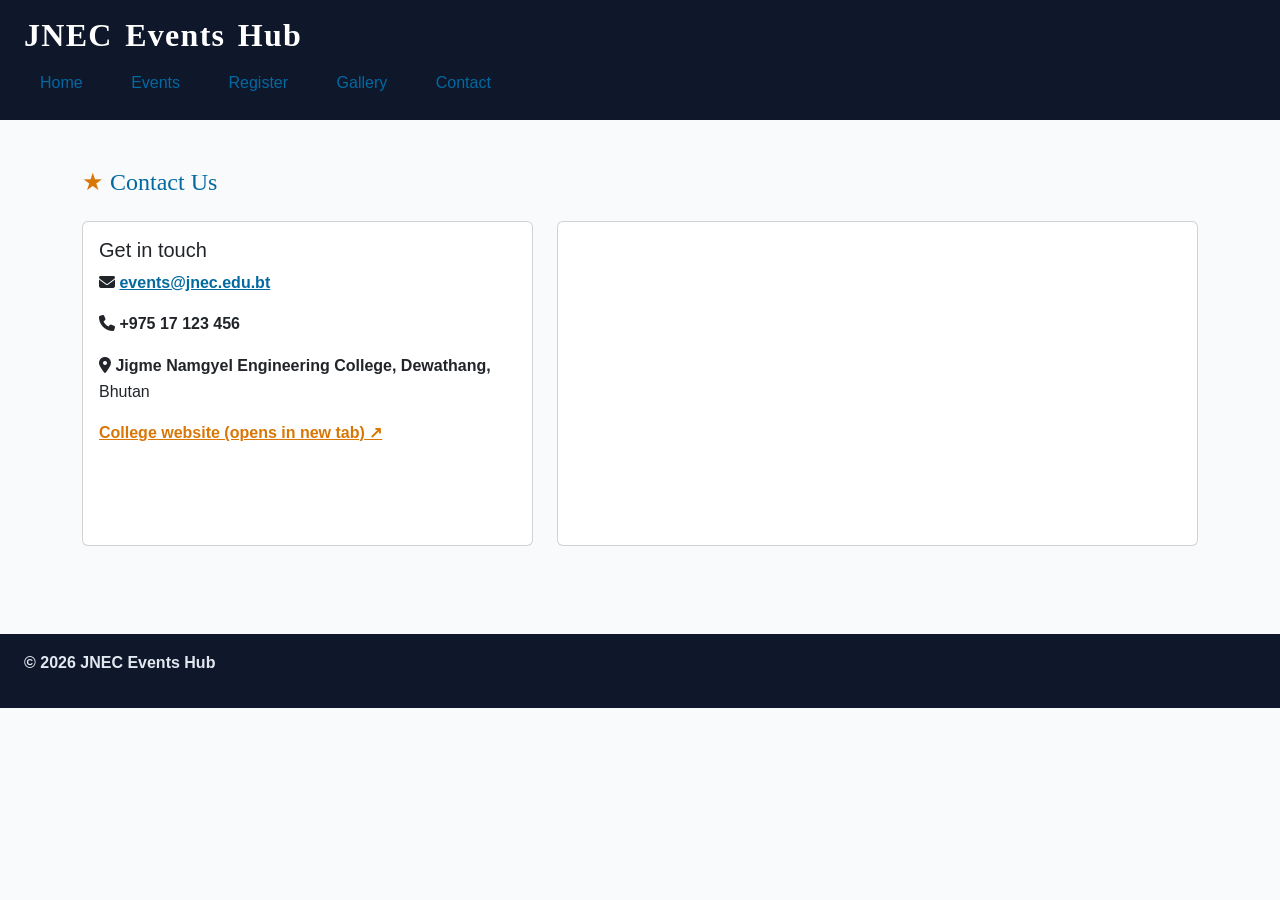
==== contact.html @ a7e9f05a "p3: all selector types" ====
<!DOCTYPE html>
<html lang="en">
<head>
<meta charset="UTF-8">
<meta name="viewport" content="width=device-width, initial-scale=1.0">
<title>JNEC Events Hub — Contact</title>

<!-- 1. Bootstrap CSS (framework) -->
<link href="https://cdn.jsdelivr.net/npm/bootstrap@5.3.3/dist/css/bootstrap.min.css" rel="stylesheet">
<!-- 2. Font Awesome (icons) -->
<link rel="stylesheet" href="https://cdnjs.cloudflare.com/ajax/libs/font-awesome/6.5.2/css/all.min.css">
<!-- 3. YOUR CSS last so you can override Bootstrap -->
<link rel="stylesheet" href="css/styles.css">

<!-- Note: A2's internal <style> footer demo was removed here once external
     CSS (css/styles.css) took over styling the footer for every page. -->
</head>
<body>

<header id="top">
  <h1 class="hero-title">JNEC Events Hub</h1>
  <nav>
    <a href="index.html">Home</a>
    <a href="events.html">Events</a>
    <a href="register.html">Register</a>
    <a href="gallery.html">Gallery</a>
    <a href="contact.html">Contact</a>
  </nav>
</header>

<main>
<div class="container py-4">

  <h2 class="mb-4">Contact Us</h2>

  <div class="row g-4">

    <div class="col-md-5">
      <div class="card h-100">
        <div class="card-body">
          <h5 class="card-title">Get in touch</h5>
          <p class="card-text"><i class="fa-solid fa-envelope"></i>
            <a href="mailto:events@jnec.edu.bt">events@jnec.edu.bt</a></p>
          <p class="card-text"><i class="fa-solid fa-phone"></i> +975 17 123 456</p>
          <p class="card-text"><i class="fa-solid fa-location-dot"></i> Jigme Namgyel Engineering College, Dewathang, Bhutan</p>
          <p class="card-text">
            <a href="https://www.jnec.edu.bt" target="_blank" rel="noopener">College website (opens in new tab)</a>
          </p>
        </div>
      </div>
    </div>

    <div class="col-md-7">
      <div class="card h-100">
        <div class="card-body p-2">
          <iframe
            src="https://www.openstreetmap.org/export/embed.html?bbox=91.44,26.85,91.48,26.88"
            width="100%" height="300" title="Campus map" style="border:0;"></iframe>
        </div>
      </div>
    </div>

  </div>
</div>
</main>

<footer>
  <p>&copy; 2026 JNEC Events Hub</p>
</footer>

<script src="https://cdn.jsdelivr.net/npm/bootstrap@5.3.3/dist/js/bootstrap.bundle.min.js"></script>
</body>
</html>
---- css/styles.css ----
/* ============================================================
   FILE: css/styles.css — shared by all JNEC Events Hub pages
   Practical III — CSS structure, selectors, text, colour,
   box model, display, responsive
   ============================================================ */

/* ---------- Part A — base / external CSS ---------- */
body {
  font-family: "Segoe UI", Arial, sans-serif;
  margin: 0;
  color: #1e293b;
  background: #f8fafc;
}

header {
  background: #0f172a;
  color: white;
  padding: 16px 24px;
}

nav a {
  color: #7dd3fc;
  margin-right: 12px;
  text-decoration: none;
}

footer {
  background: #0f172a;
  color: #e2e8f0;
  padding: 16px 24px;
  margin-top: 40px;
}

main {
  padding: 24px;
}

/* ---------- Part B — selectors ---------- */

/* B1 — simple selectors */
h1 { color: #ffffff; }                         /* element (on dark header) */
.intro { background: #f8fafc; }                /* class */
#welcome { padding: 24px; }                    /* id */
p.intro { font-size: 1.05rem; }                /* element.class */
h1, h2, h3 { font-family: Georgia, serif; }    /* grouping */

/* B2 — combinator selectors */
nav a { text-decoration: none; }               /* descendant (nav a) */
main > section { margin-bottom: 24px; }        /* child */
h2 + p { font-style: italic; }                 /* adjacent sibling */
h2 ~ p { color: #334155; }                     /* general sibling */

/* B3 — pseudo-class selectors */
nav a:hover { color: #38bdf8; }
input:focus { outline: 2px solid #0369a1; }
input:checked + label { font-weight: 700; }
tr:nth-child(even) { background: #f1f5f9; }

/* anchor LVHA order */
a:link { color: #0369a1; }
a:visited { color: #7c3aed; }
a:hover { color: #0ea5e9; }
a:active { color: #b91c1c; }

/* B4 — pseudo-element selectors */
p::first-line { font-weight: bold; }
.intro::first-letter {
  font-size: 1.6em;
  color: #0369a1;
}
h2::before { content: "★ "; color: #d97706; }
li::marker { color: #059669; }
::selection { color: #7f1d1d; background: #fde68a; }

/* B5 — attribute selectors */
a[target="_blank"] { color: #d97706; }
input[type="file"] { border: 1px dashed #94a3b8; padding: 8px; }
input[type="text"] { border: 1px solid #cbd5e1; padding: 8px; }

/* ---------- Part C — text formatting & colour ---------- */

/* C1 — font-family and size */
h1 { font-size: 2rem; }
h2 { font-size: 1.5rem; }

/* C2 — weight, line-height, spacing */
h1 { font-weight: 700; }
body { line-height: 1.6; }
.hero-title {
  letter-spacing: 0.04em;
  word-spacing: 0.1em;
}
em { font-style: italic; }

/* C3 — indent, align, decorate */
.intro p {
  text-indent: 2em;
  text-align: justify;
}
nav a { text-decoration: none; }
.sold-out {
  text-decoration: line-through;
  text-decoration-color: #ef4444;
  text-decoration-style: solid;
}
h2 { text-align: left; }

/* C4 — colour: named, hex, RGB */
body { color: rgb(30, 41, 59); }      /* RGB */
h2 { color: #0369a1; }                /* hexadecimal */
.highlight { color: crimson; }        /* named */
header { background-color: #0f172a; }

/* ---------- Part D — margin & padding (box model) ---------- */
.intro {
  margin: 24px 16px 32px 16px; /* top right bottom left */
  padding: 20px;               /* all four sides */
  border: 1px solid #e2e8f0;
  background: white;
}

section {
  margin-bottom: 28px;
  padding-left: 8px;
}

/* ---------- Part E — display properties ---------- */
nav a {
  display: inline-block;
  padding: 8px 16px;
}
.admin-only { display: none; }
.badge { display: inline; }
.event-card { display: block; }

/* ---------- Part F — responsive design ---------- */
img { max-width: 100%; height: auto; }

@media (max-width: 600px) {
  nav a {
    display: block;
    margin: 4px 0;
  }
  body { font-size: 15px; }
}

/* ---------- Own extra selectors (Activity 5) ---------- */
/* :pseudo-class — highlights whichever nav link matches the current page */
nav a:active { background: #0369a1; color: white; }

/* [attribute] — flags every external link that opens in a new tab */
a[target="_blank"]::after { content: " ↗"; }
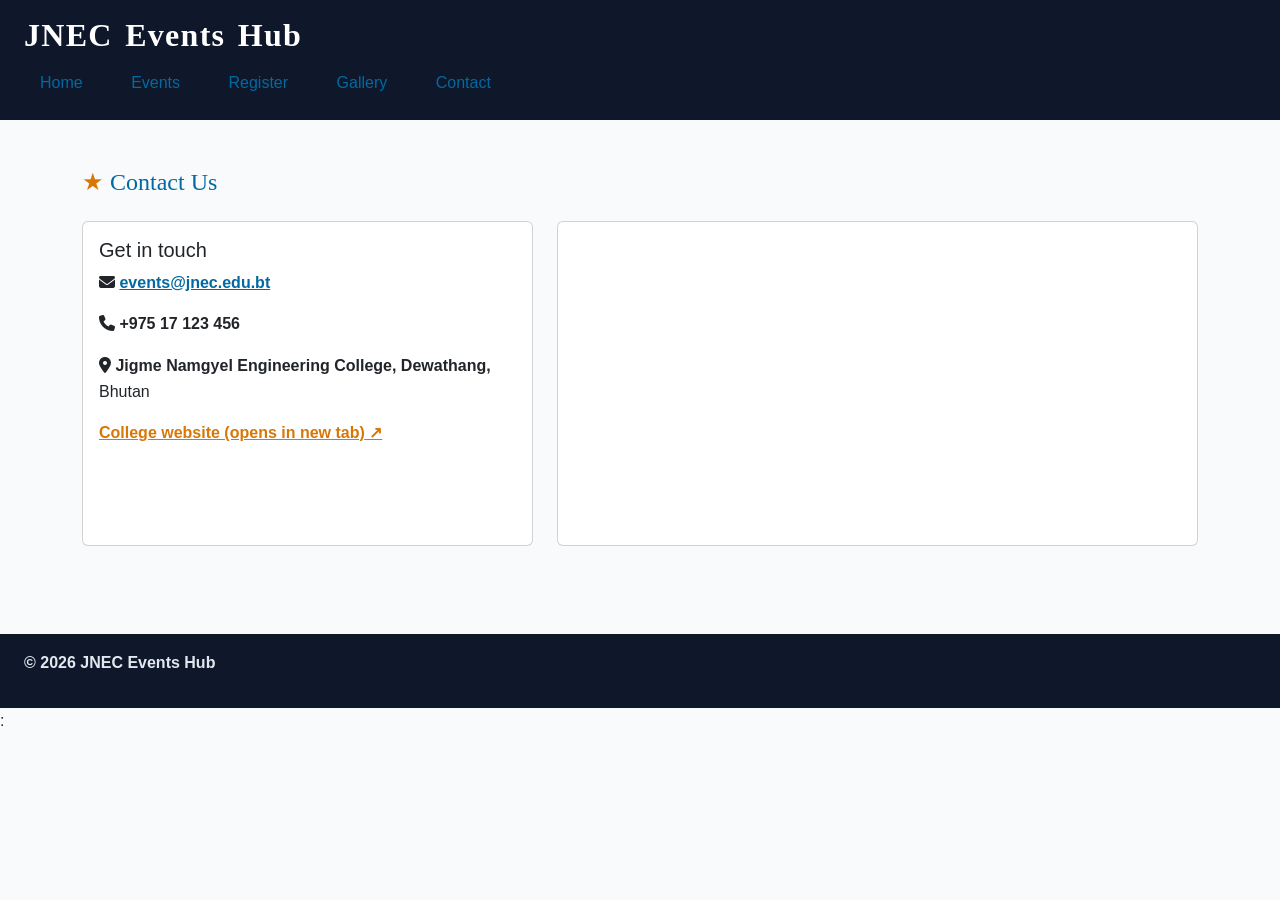
==== commit 82452eab: "updated code" ====
--- a/contact.html
+++ b/contact.html
@@ -69,5 +69,6 @@
 </footer>
 
 <script src="https://cdn.jsdelivr.net/npm/bootstrap@5.3.3/dist/js/bootstrap.bundle.min.js"></script>
+: <script src="js/main.js"></script> 
 </body>
 </html>
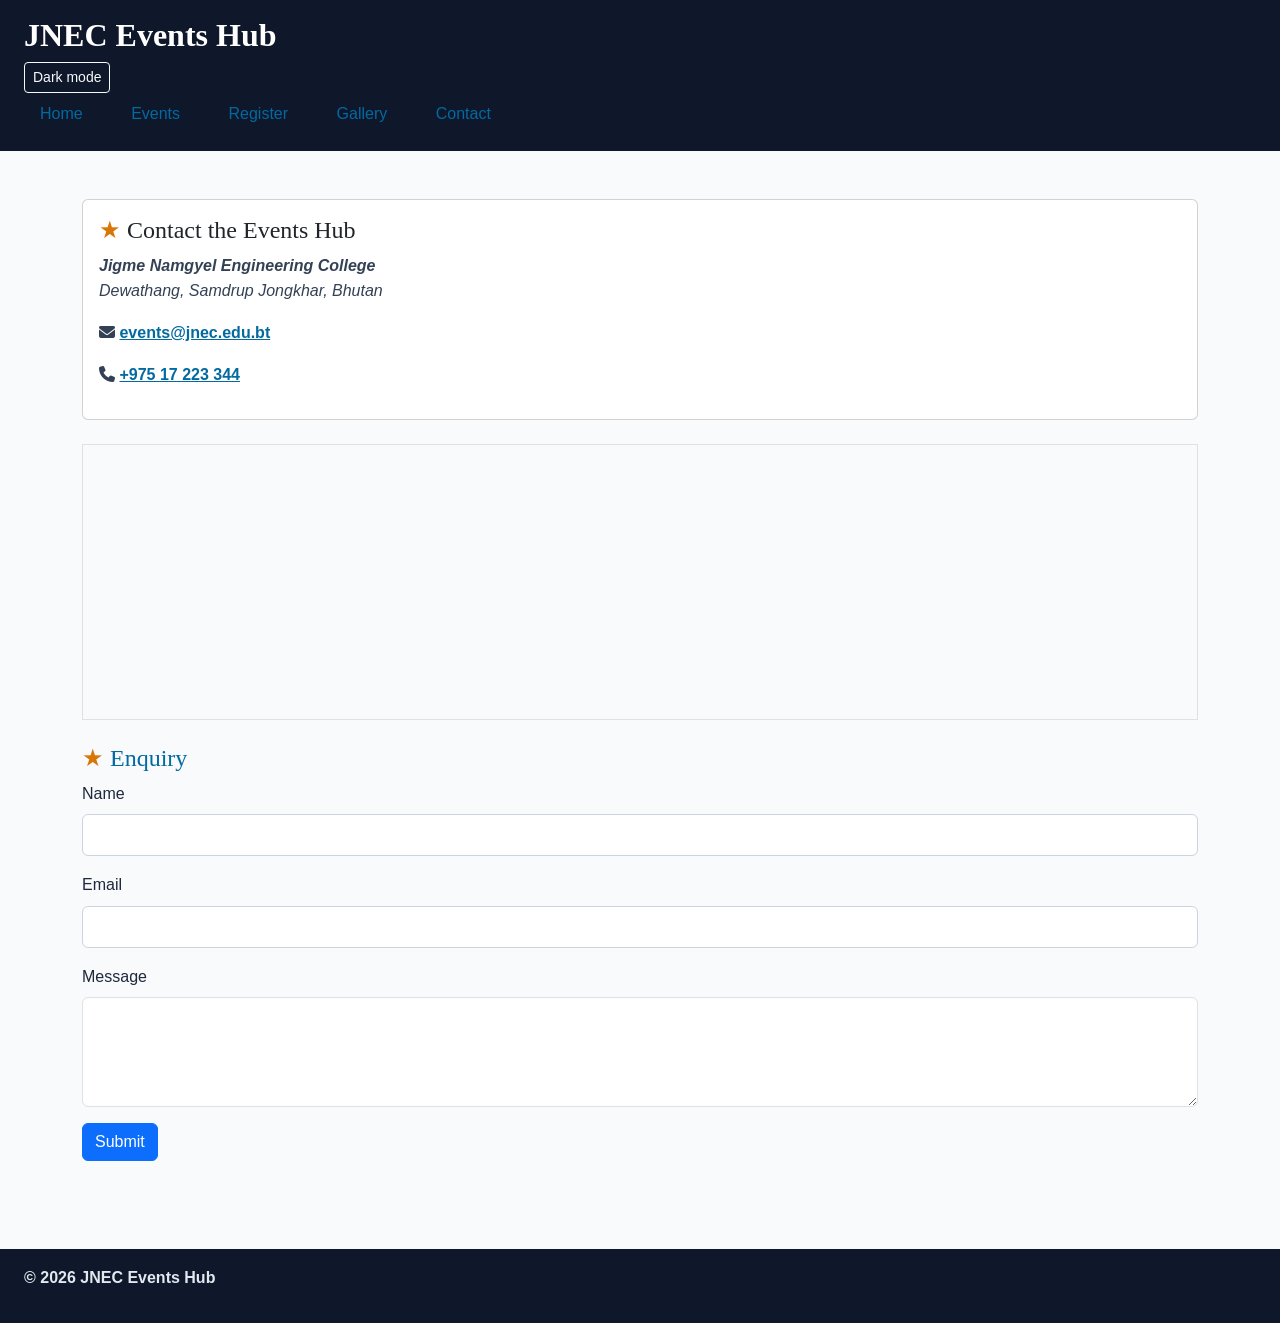
==== commit 959db1e8: "contact.html updated" ====
--- a/contact.html
+++ b/contact.html
@@ -1,74 +1,74 @@
-<!DOCTYPE html>
-<html lang="en">
-<head>
-<meta charset="UTF-8">
-<meta name="viewport" content="width=device-width, initial-scale=1.0">
-<title>JNEC Events Hub — Contact</title>
-
-<!-- 1. Bootstrap CSS (framework) -->
-<link href="https://cdn.jsdelivr.net/npm/bootstrap@5.3.3/dist/css/bootstrap.min.css" rel="stylesheet">
-<!-- 2. Font Awesome (icons) -->
-<link rel="stylesheet" href="https://cdnjs.cloudflare.com/ajax/libs/font-awesome/6.5.2/css/all.min.css">
-<!-- 3. YOUR CSS last so you can override Bootstrap -->
-<link rel="stylesheet" href="css/styles.css">
-
-<!-- Note: A2's internal <style> footer demo was removed here once external
-     CSS (css/styles.css) took over styling the footer for every page. -->
-</head>
-<body>
-
-<header id="top">
-  <h1 class="hero-title">JNEC Events Hub</h1>
-  <nav>
-    <a href="index.html">Home</a>
-    <a href="events.html">Events</a>
-    <a href="register.html">Register</a>
-    <a href="gallery.html">Gallery</a>
-    <a href="contact.html">Contact</a>
-  </nav>
-</header>
-
-<main>
-<div class="container py-4">
-
-  <h2 class="mb-4">Contact Us</h2>
-
-  <div class="row g-4">
-
-    <div class="col-md-5">
-      <div class="card h-100">
-        <div class="card-body">
-          <h5 class="card-title">Get in touch</h5>
-          <p class="card-text"><i class="fa-solid fa-envelope"></i>
-            <a href="mailto:events@jnec.edu.bt">events@jnec.edu.bt</a></p>
-          <p class="card-text"><i class="fa-solid fa-phone"></i> +975 17 123 456</p>
-          <p class="card-text"><i class="fa-solid fa-location-dot"></i> Jigme Namgyel Engineering College, Dewathang, Bhutan</p>
-          <p class="card-text">
-            <a href="https://www.jnec.edu.bt" target="_blank" rel="noopener">College website (opens in new tab)</a>
-          </p>
-        </div>
-      </div>
-    </div>
-
-    <div class="col-md-7">
-      <div class="card h-100">
-        <div class="card-body p-2">
-          <iframe
-            src="https://www.openstreetmap.org/export/embed.html?bbox=91.44,26.85,91.48,26.88"
-            width="100%" height="300" title="Campus map" style="border:0;"></iframe>
-        </div>
-      </div>
-    </div>
-
-  </div>
-</div>
-</main>
-
-<footer>
-  <p>&copy; 2026 JNEC Events Hub</p>
-</footer>
-
-<script src="https://cdn.jsdelivr.net/npm/bootstrap@5.3.3/dist/js/bootstrap.bundle.min.js"></script>
-: <script src="js/main.js"></script> 
-</body>
-</html>
+<!DOCTYPE html> 
+ <html lang="en"> 
+ <head> 
+   <meta charset="UTF-8"> 
+   <meta name="viewport" content="width=device-width, initial-scale=1.0"> 
+   <title>JNEC Events Hub — Contact</title> 
+   <link 
+href="https://cdn.jsdelivr.net/npm/bootstrap@5.3.3/dist/css/bootstrap.min.css" 
+rel="stylesheet"> 
+   <link rel="stylesheet" 
+href="https://cdnjs.cloudflare.com/ajax/libs/font-awesome/6.5.2/css/all.min.css"> 
+   <link rel="stylesheet" href="css/styles.css"> 
+ </head> 
+ <body> 
+   <header id="top"> 
+  <h1>JNEC Events Hub</h1> 
+  <button type="button" id="darkToggle" class="btn btn-sm btn-outline-light">Dark 
+mode</button> 
+  <nav> 
+    <a href="index.html">Home</a> 
+    <a href="events.html">Events</a> 
+    <a href="register.html">Register</a> 
+    <a href="gallery.html">Gallery</a> 
+    <a href="contact.html">Contact</a> 
+  </nav> 
+   </header> 
+   <main> 
+  <div class="container py-4"> 
+    <div class="card mb-4"> 
+      	<div class="card-body"> 
+        <h2 class="card-title">Contact the Events Hub</h2> 
+        <p>Jigme Namgyel Engineering College<br> 
+           	Dewathang, Samdrup Jongkhar, Bhutan</p> 
+        <p><i class="fa-solid fa-envelope"></i> 
+           	<a href="mailto:events@jnec.edu.bt">events@jnec.edu.bt</a></p> 
+        <p><i class="fa-solid fa-phone"></i> 
+           	<a href="tel:+97517223344">+975 17 223 344</a></p> 
+      	</div> 
+    </div> 
+    <div class="border p-2 mb-4"> 
+      	<iframe 
+src="https://www.openstreetmap.org/export/embed.html?bbox=91.44,26.85,91.48,26.88" 
+              width="100%" height="250" title="Campus map"></iframe> 
+    </div> 
+ 
+    <h2>Enquiry</h2> 
+    <form action="#" method="post" id="enquiryForm"> 
+      	<div class="mb-3"> 
+        <label for="enq-name" class="form-label">Name</label> 
+        <input type="text" class="form-control" id="enq-name" name="name"> 
+      	</div> 
+      	<div class="mb-3"> 
+        <label for="enq-email" class="form-label">Email</label> 
+        <input type="text" class="form-control" id="enq-email" name="email"> 
+      	</div> 
+      	<div class="mb-3"> 
+        <label for="enq-message" class="form-label">Message</label> 
+        <textarea class="form-control" id="enq-message" name="message" 
+rows="4"></textarea> 
+      	</div> 
+      	<button type="submit" class="btn btn-primary">Submit</button> 
+    </form> 
+  </div> 
+   </main> 
+   <footer> 
+  <p>&copy; <span id="year"></span> JNEC Events Hub</p> 
+   </footer> 
+   <script 
+src="https://cdn.jsdelivr.net/npm/bootstrap@5.3.3/dist/js/bootstrap.bundle.min.js">
+</script> 
+   <script src="js/main.js"></script> 
+ </body> 
+ </html> 
+ 
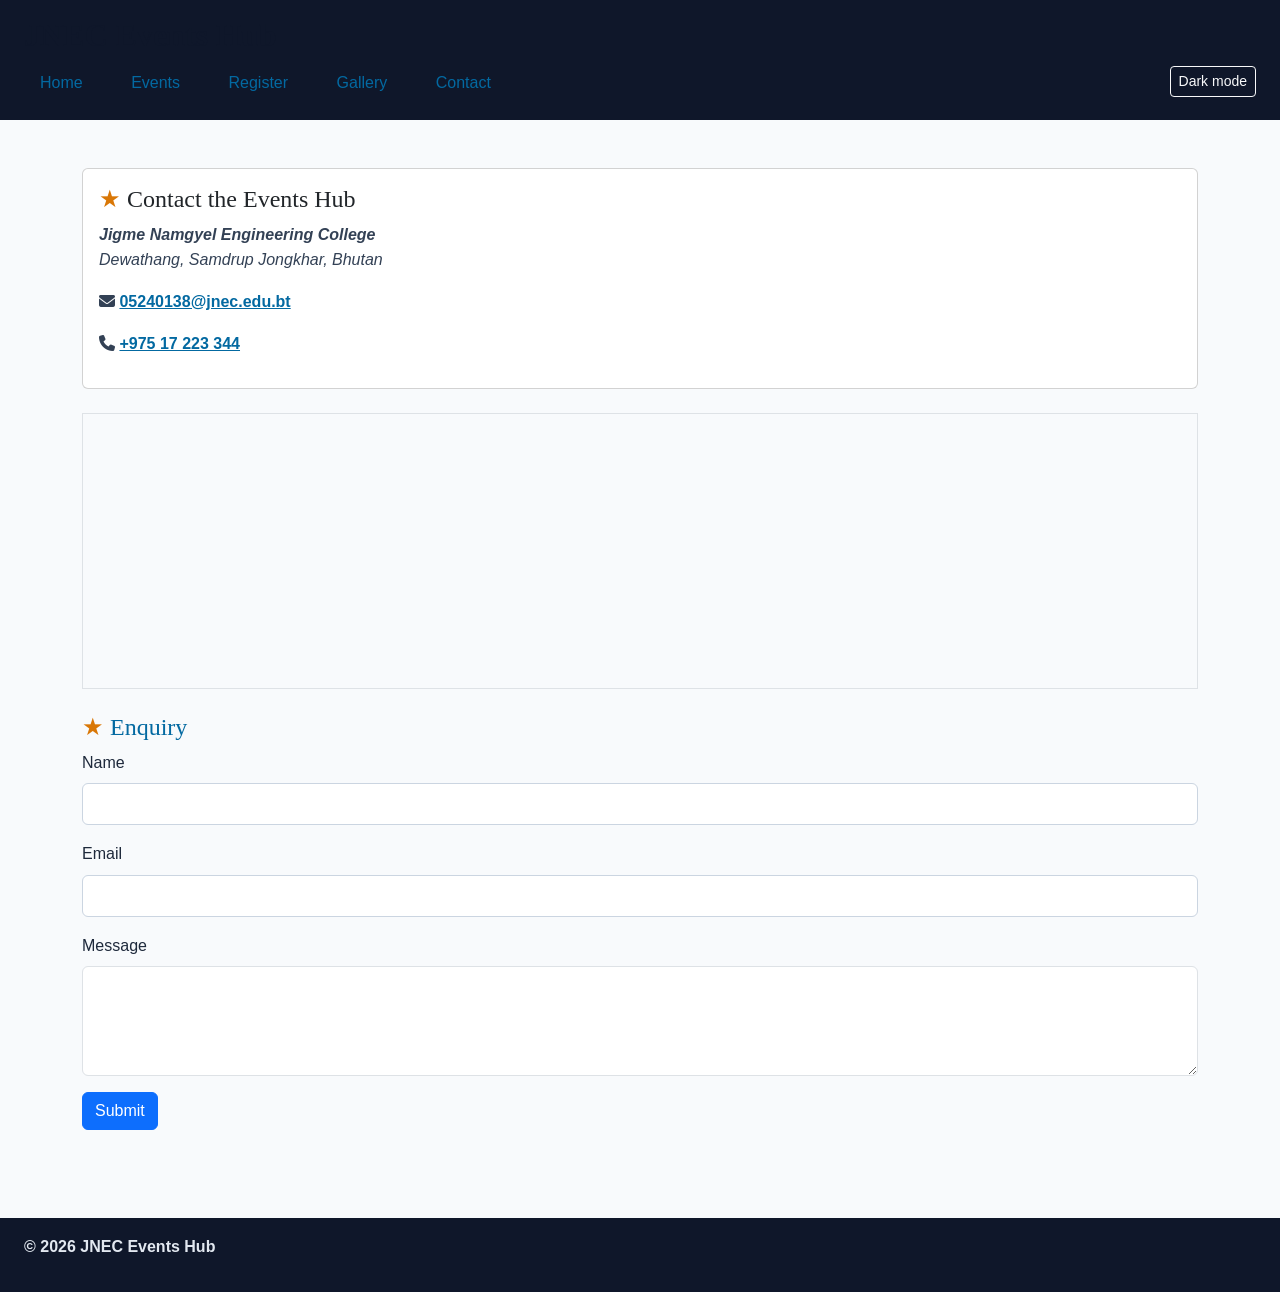
==== commit 7f0e2db6: "updated" ====
--- a/contact.html
+++ b/contact.html
@@ -32,7 +32,7 @@
         <p>Jigme Namgyel Engineering College<br> 
            	Dewathang, Samdrup Jongkhar, Bhutan</p> 
         <p><i class="fa-solid fa-envelope"></i> 
-           	<a href="mailto:events@jnec.edu.bt">events@jnec.edu.bt</a></p> 
+           	<a href="mailto:events@jnec.edu.bt">05240138@jnec.edu.bt</a></p> 
         <p><i class="fa-solid fa-phone"></i> 
            	<a href="tel:+97517223344">+975 17 223 344</a></p> 
       	</div> 
